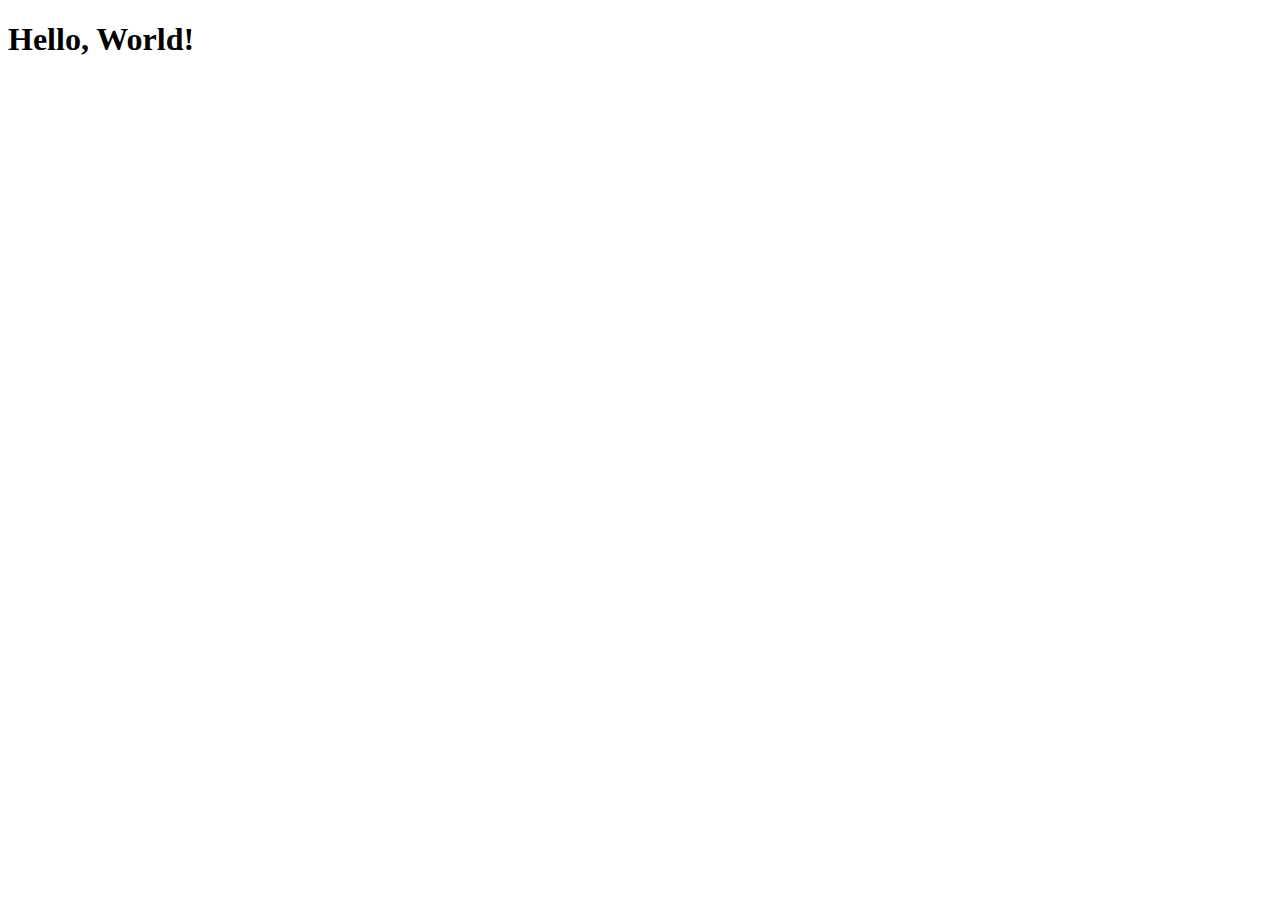
==== index.html @ 34676a22 "Initial commit" ====
<!DOCTYPE html>
<html lang="en">
<head>
  <meta charset="UTF-8">
  <meta name="viewport" content="width=device-width, initial-scale=1.0">
  <title>Project</title>
  <link rel="stylesheet" href="style.css">
</head>
<body>
  <h1>Hello, World!</h1>
  <script src="script.js"></script>
</body>
</html>
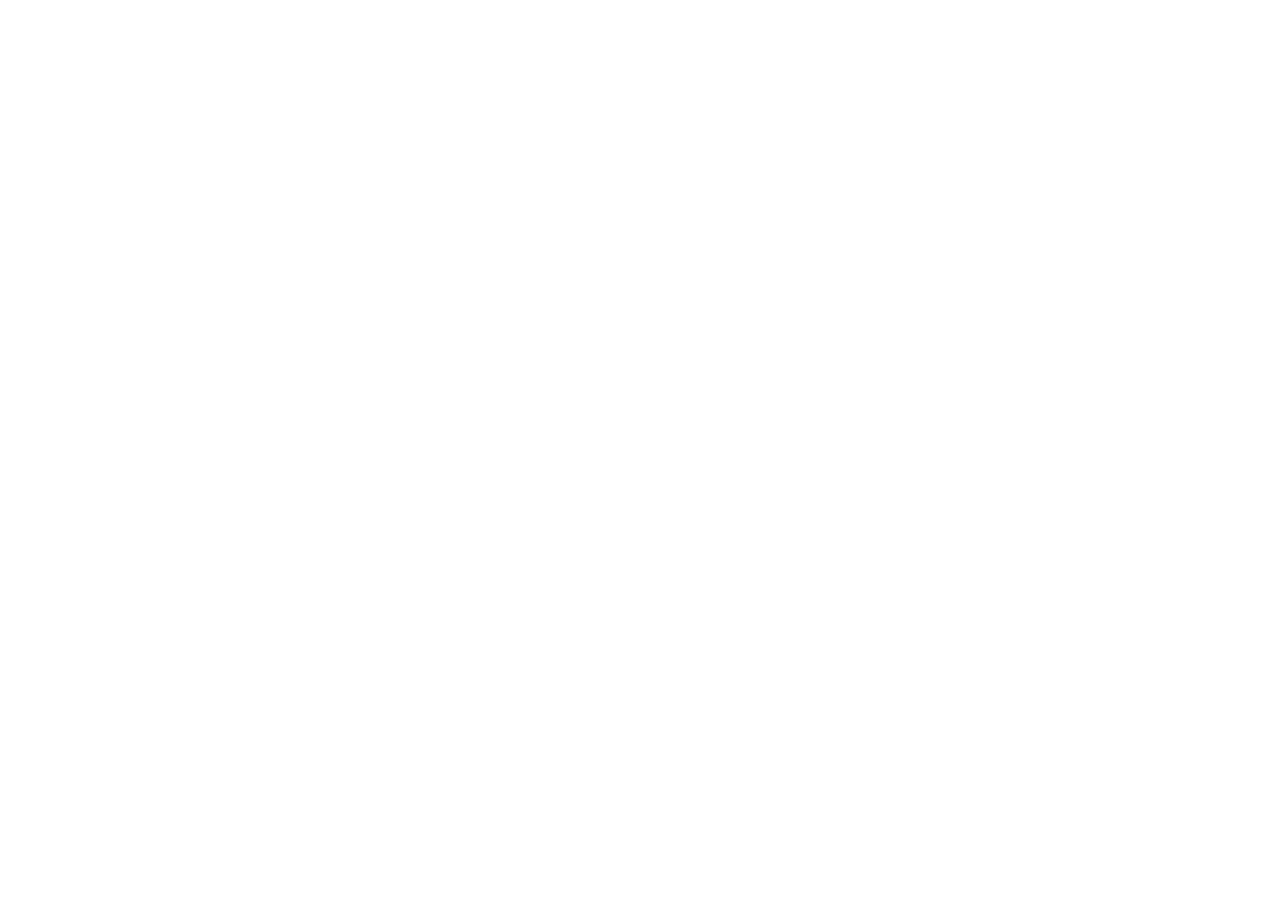
==== commit af632020: "starting project from here" ====
--- a/index.html
+++ b/index.html
@@ -7,7 +7,7 @@
   <link rel="stylesheet" href="style.css">
 </head>
 <body>
-  <h1>Hello, World!</h1>
+  
   <script src="script.js"></script>
 </body>
 </html>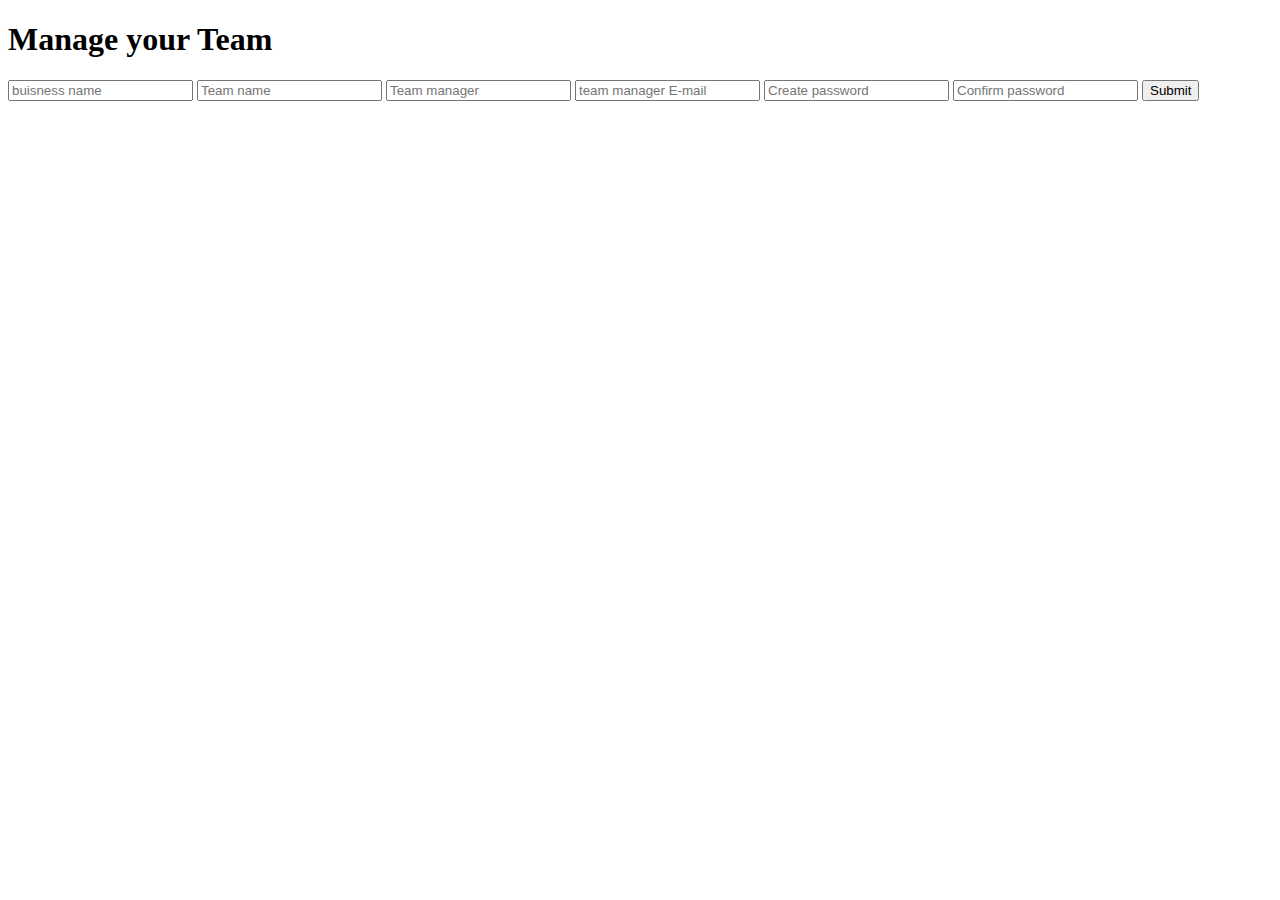
==== commit a58297e7: "created very basic html for site" ====
--- a/index.html
+++ b/index.html
@@ -7,7 +7,26 @@
   <link rel="stylesheet" href="style.css">
 </head>
 <body>
-  
+  <!-- header -->
+  <div id="header-div">
+  <h1>Manage your Team</h1>
+  </div>
+  <!-- header End here -->
+
+  <!-- for adding team -->
+  <div id="for-adding-team">
+    <input type="text" placeholder="buisness name" required>
+    <input type="text" placeholder="Team name" required>
+    <input type="text" placeholder="Team manager" required>
+    <input type="E-mail" placeholder="team manager E-mail" required>
+    <input type="password" placeholder="Create password">
+    <input type="password" placeholder="Confirm password">
+    <input type="submit" id="submit-team">
+  </div>
+  <!-- adding team Ends here -->
+
+  <!-- for login -->
+
   <script src="script.js"></script>
 </body>
 </html>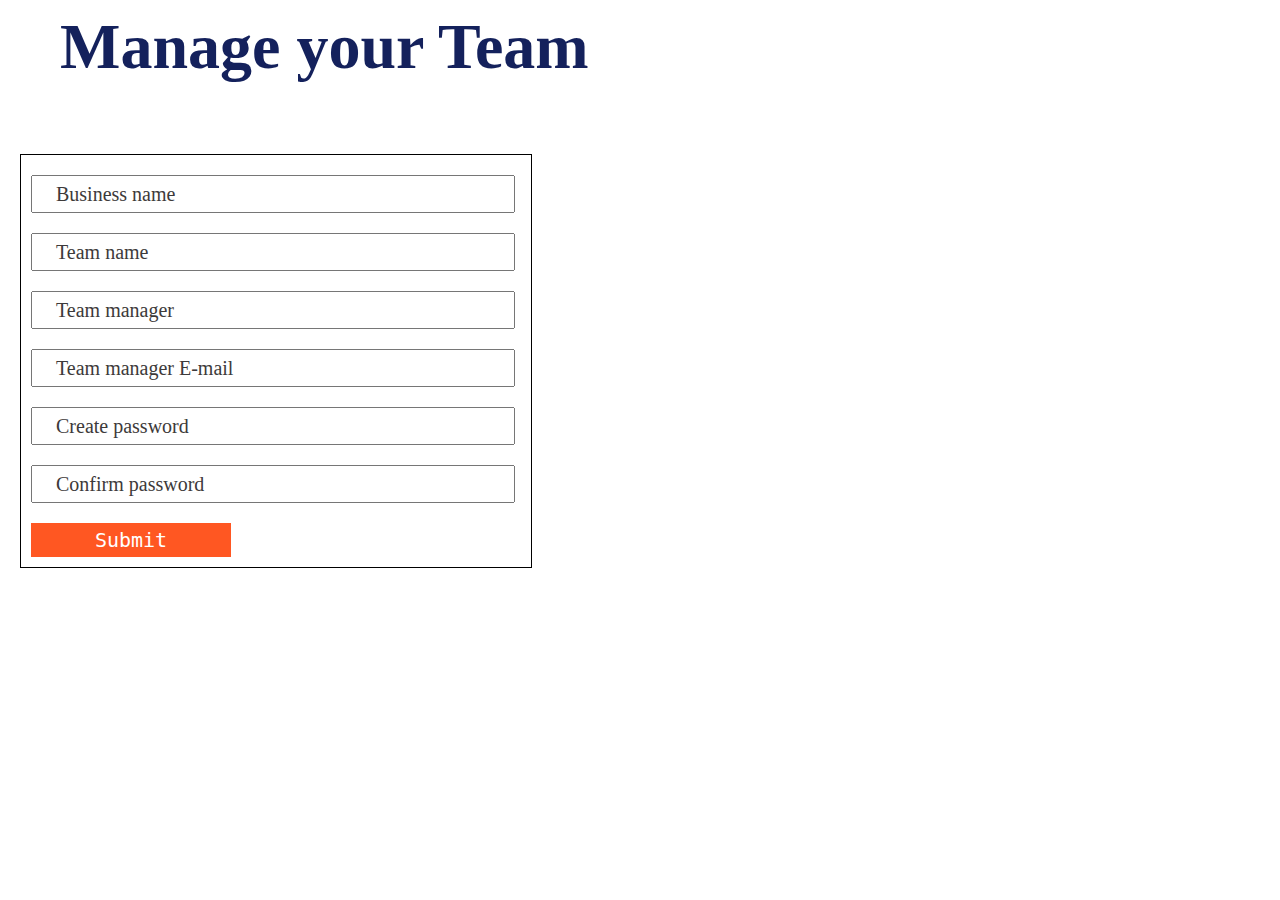
==== commit 02c64d3b: "added label for input element and added css" ====
--- a/index.html
+++ b/index.html
@@ -15,12 +15,36 @@
 
   <!-- for adding team -->
   <div id="for-adding-team">
-    <input type="text" placeholder="buisness name" required>
-    <input type="text" placeholder="Team name" required>
-    <input type="text" placeholder="Team manager" required>
-    <input type="E-mail" placeholder="team manager E-mail" required>
-    <input type="password" placeholder="Create password">
-    <input type="password" placeholder="Confirm password">
+    <div class="input-containner">
+      <input type="text" id="business-name" required placeholder="">
+      <label for="business-name">Business name </label>
+    </div>
+
+    <div class="input-containner">
+      <input type="text" id="team-name" required placeholder="">
+      <label for="team-name">Team name </label>
+    </div>
+
+    <div class="input-containner">
+      <input type="text" id="team-manager" required placeholder="">
+      <label for="team-manager">Team manager </label>
+    </div>
+
+    <div class="input-containner">
+      <input type="E-mail" id="team-manager-E-mail" required placeholder="">
+      <label for="team-manager-E-mail">Team manager E-mail </label>
+    </div>
+
+    <div class="input-containner">
+      <input type="password" id="create-password" required placeholder="">
+      <label for="create-password">Create password </label>
+    </div>
+
+    <div class="input-containner">
+      <input type="password" id="confirm-password" required placeholder="">
+      <label for="confirm-password">Confirm password </label>
+    </div>
+
     <input type="submit" id="submit-team">
   </div>
   <!-- adding team Ends here -->
--- a/style.css
+++ b/style.css
@@ -0,0 +1,75 @@
+*{
+  margin: 0;
+  padding: 0;
+}
+h1{
+  color: rgb(20, 33, 92);
+  font-size: 4em;
+  padding: 10px;
+  margin-left: 50px;
+}
+#for-adding-team{
+  display: grid;
+  width: 510px;
+  height: inherit;
+  margin-left: 20px;
+  margin-top: 60px;
+  padding-top: 10px;
+  border: 1px solid black;
+  cursor: pointer;
+}
+.input-containner{
+  position: relative;
+
+}
+#for-adding-team input{
+  font-size: 20px;
+  font-family: monospace;
+  font-weight: light;
+  padding: 5px;
+  margin: 10px;
+  outline: none;
+  width: 470px;
+  z-index: 1111;
+  transition: 0.3s ease;
+
+}
+.input-containner label {
+  position: absolute;
+  top: 50%;
+  left: 10px;
+  margin-left: 25px;
+  padding-right: 5px;
+  transform: translateY(-50%);
+  font-size: 20px;
+  color: #3d3a3a;
+  pointer-events: none;
+  transition: 0.3s ease;
+  background-color: #fff;
+}
+.input-containner input:focus ,
+.input-containner input:valid{
+  color: rgb(17, 196, 17);
+  border: 2px solid rgb(17, 196, 17);
+}
+.input-containner input:focus + label,
+.input-containner input:valid + label{
+  color: rgb(17, 196, 17);
+  height: 30px;
+  line-height: 30px;
+  transform: translate(-15px, -33px) scale(0.88);
+  z-index: 1111;
+}
+
+
+#submit-team{
+  background-color: #FF5722;
+  border: none;
+  max-width: 200px;
+  padding: 7px;
+  color: white;
+  cursor: pointer;
+}
+#submit-team:hover{
+  background-color: #E64A19;
+}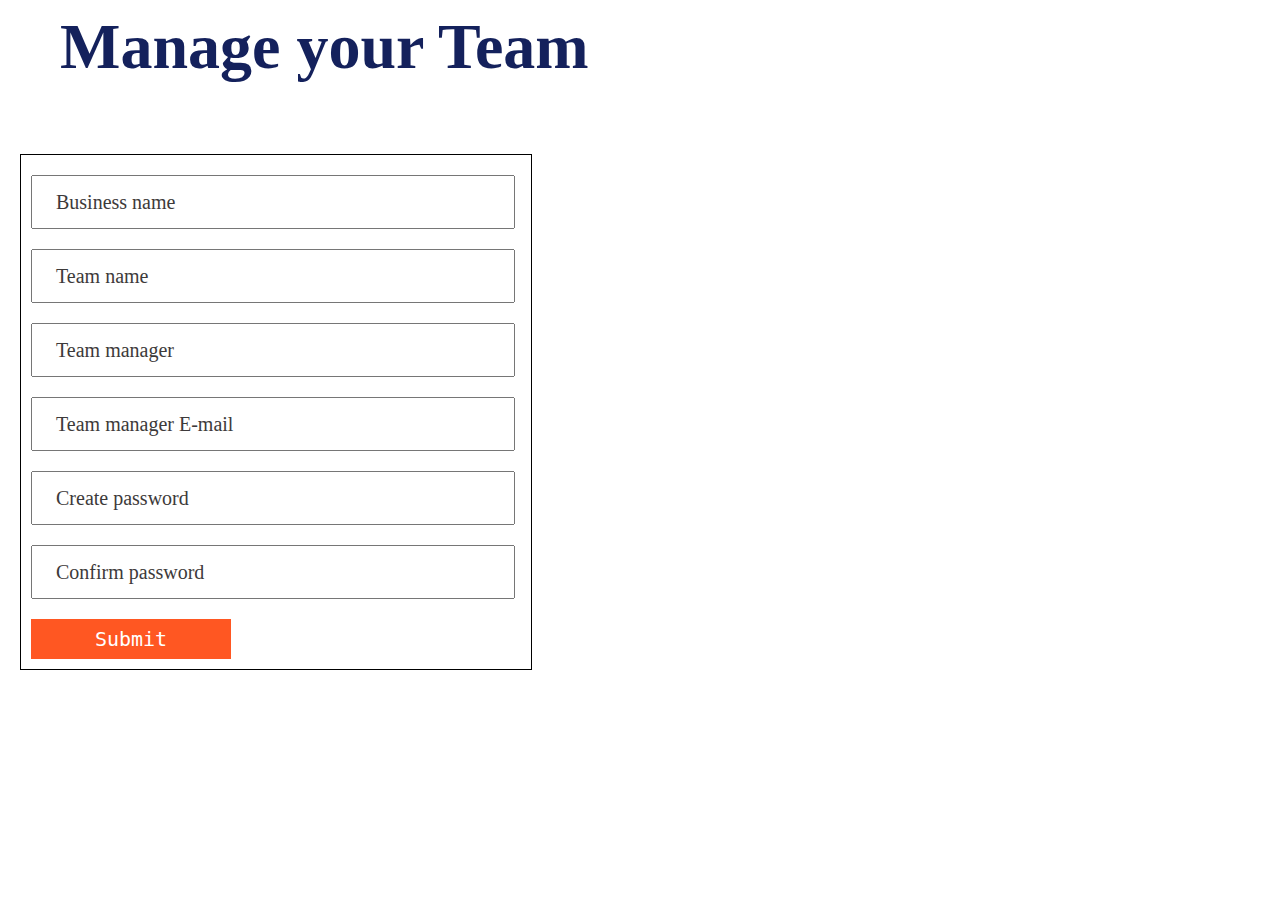
==== commit c754ad00: "transported all business detail in js and returned it to html basic not added any css now" ====
--- a/index.html
+++ b/index.html
@@ -15,41 +15,50 @@
 
   <!-- for adding team -->
   <div id="for-adding-team">
-    <div class="input-containner">
-      <input type="text" id="business-name" required placeholder="">
-      <label for="business-name">Business name </label>
-    </div>
+    <form id="team-detail-form">
+      <div class="input-containner">
+        <input type="text" id="business-name" required placeholder="">
+        <label for="business-name">Business name </label>
+      </div>
 
-    <div class="input-containner">
-      <input type="text" id="team-name" required placeholder="">
-      <label for="team-name">Team name </label>
-    </div>
+      <div class="input-containner">
+        <input type="text" id="team-name" required placeholder="">
+        <label for="team-name">Team name </label>
+      </div>
 
-    <div class="input-containner">
-      <input type="text" id="team-manager" required placeholder="">
-      <label for="team-manager">Team manager </label>
-    </div>
+      <div class="input-containner">
+        <input type="text" id="team-manager" required placeholder="">
+        <label for="team-manager">Team manager </label>
+      </div>
 
-    <div class="input-containner">
-      <input type="E-mail" id="team-manager-E-mail" required placeholder="">
-      <label for="team-manager-E-mail">Team manager E-mail </label>
-    </div>
+      <div class="input-containner">
+        <input type="E-mail" id="team-manager-E-mail" required placeholder="">
+        <label for="team-manager-E-mail">Team manager E-mail </label>
+      </div>
 
-    <div class="input-containner">
-      <input type="password" id="create-password" required placeholder="">
-      <label for="create-password">Create password </label>
-    </div>
+      <div class="input-containner">
+        <input type="password" id="create-password" required placeholder="">
+        <label for="create-password">Create password </label>
+      </div>
 
-    <div class="input-containner">
-      <input type="password" id="confirm-password" required placeholder="">
-      <label for="confirm-password">Confirm password </label>
-    </div>
+      <div class="input-containner">
+        <input type="password" id="confirm-password" required placeholder="">
+        <label for="confirm-password">Confirm password </label>
+      </div>
 
-    <input type="submit" id="submit-team">
+      <input type="submit" id="submit-team">
+    </form>
   </div>
   <!-- adding team Ends here -->
 
+  <div id="show-team-on-web">
+    <div><img src="" id="team-logo"></div>
+    <div id="business-name-on-web"></div>
+    <div id="team-name-on-web"></div>
+  </div>
+
   <!-- for login -->
+  
 
   <script src="script.js"></script>
 </body>
--- a/style.css
+++ b/style.css
@@ -30,8 +30,10 @@
   margin: 10px;
   outline: none;
   width: 470px;
+  height: 40px;
   z-index: 1111;
   transition: 0.3s ease;
+  
 
 }
 .input-containner label {
@@ -51,19 +53,21 @@
 .input-containner input:valid{
   color: rgb(17, 196, 17);
   border: 2px solid rgb(17, 196, 17);
+  background-color: white;
 }
 .input-containner input:focus + label,
 .input-containner input:valid + label{
+  background-color: white;
   color: rgb(17, 196, 17);
   height: 30px;
   line-height: 30px;
-  transform: translate(-15px, -33px) scale(0.88);
+  transform: translate(-15px, -42px) scale(0.88);
   z-index: 1111;
 }
 
 
 #submit-team{
-  background-color: #FF5722;
+  background: #FF5722;
   border: none;
   max-width: 200px;
   padding: 7px;
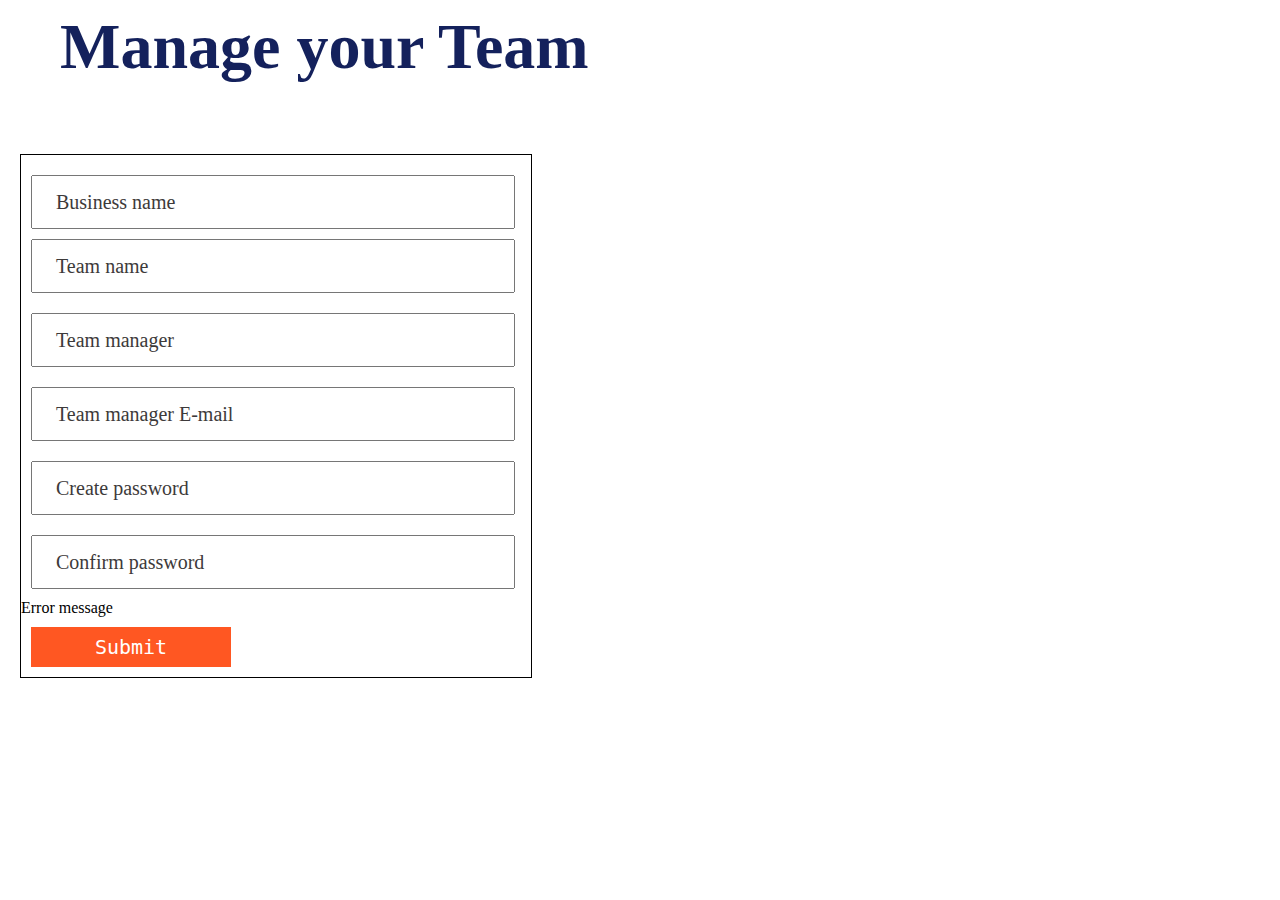
==== commit 84dd6c1e: "completed site" ====
--- a/index.html
+++ b/index.html
@@ -14,8 +14,8 @@
   <!-- header End here -->
 
   <!-- for adding team -->
-  <div id="for-adding-team">
-    <form id="team-detail-form">
+  <div id="for-adding-team" >
+    <form id="team-detail-form" action="index2.html">
       <div class="input-containner">
         <input type="text" id="business-name" required placeholder="">
         <label for="business-name">Business name </label>
@@ -45,21 +45,20 @@
         <input type="password" id="confirm-password" required placeholder="">
         <label for="confirm-password">Confirm password </label>
       </div>
+      <p id="error-message">Error message</p>
 
       <input type="submit" id="submit-team">
     </form>
   </div>
   <!-- adding team Ends here -->
-
-  <div id="show-team-on-web">
-    <div><img src="" id="team-logo"></div>
-    <div id="business-name-on-web"></div>
-    <div id="team-name-on-web"></div>
+  <div id="show-team-on-web-div">
+    <div id="show-team-on-web">
+      <!-- Teams will be dynamically added here -->
+    </div>
   </div>
-
   <!-- for login -->
   
 
-  <script src="script.js"></script>
+  <script src="script.js" type="module"></script>
 </body>
 </html>--- a/style.css
+++ b/style.css
@@ -76,4 +76,38 @@
 }
 #submit-team:hover{
   background-color: #E64A19;
+}
+#show-team-on-web-div{
+  display:grid;
+  grid-template-columns: repeat(auto-fill, minmax(200px, 1fr));
+  grid-column-gap: 50px; 
+
+  margin-top: 10px;
+  margin-bottom: 50px;
+}
+#show-team-on-web{
+  width: 204px;
+  margin-top: 20px;
+  margin-left: 20px;
+  
+  
+  
+}
+#team-image-div{
+  display: flex;
+  justify-content: center;
+  margin-top: 3px;
+}
+#team-image{
+  
+  width: 180px;
+  height: 200px;
+  border: 2px solid black;
+}
+#business-name,
+#team-name{
+  display: flex;
+  justify-content: center;
+  font-size: 1.5em;
+  font-family: 'Franklin Gothic Medium', 'Arial Narrow', Arial, sans-serif;
 }